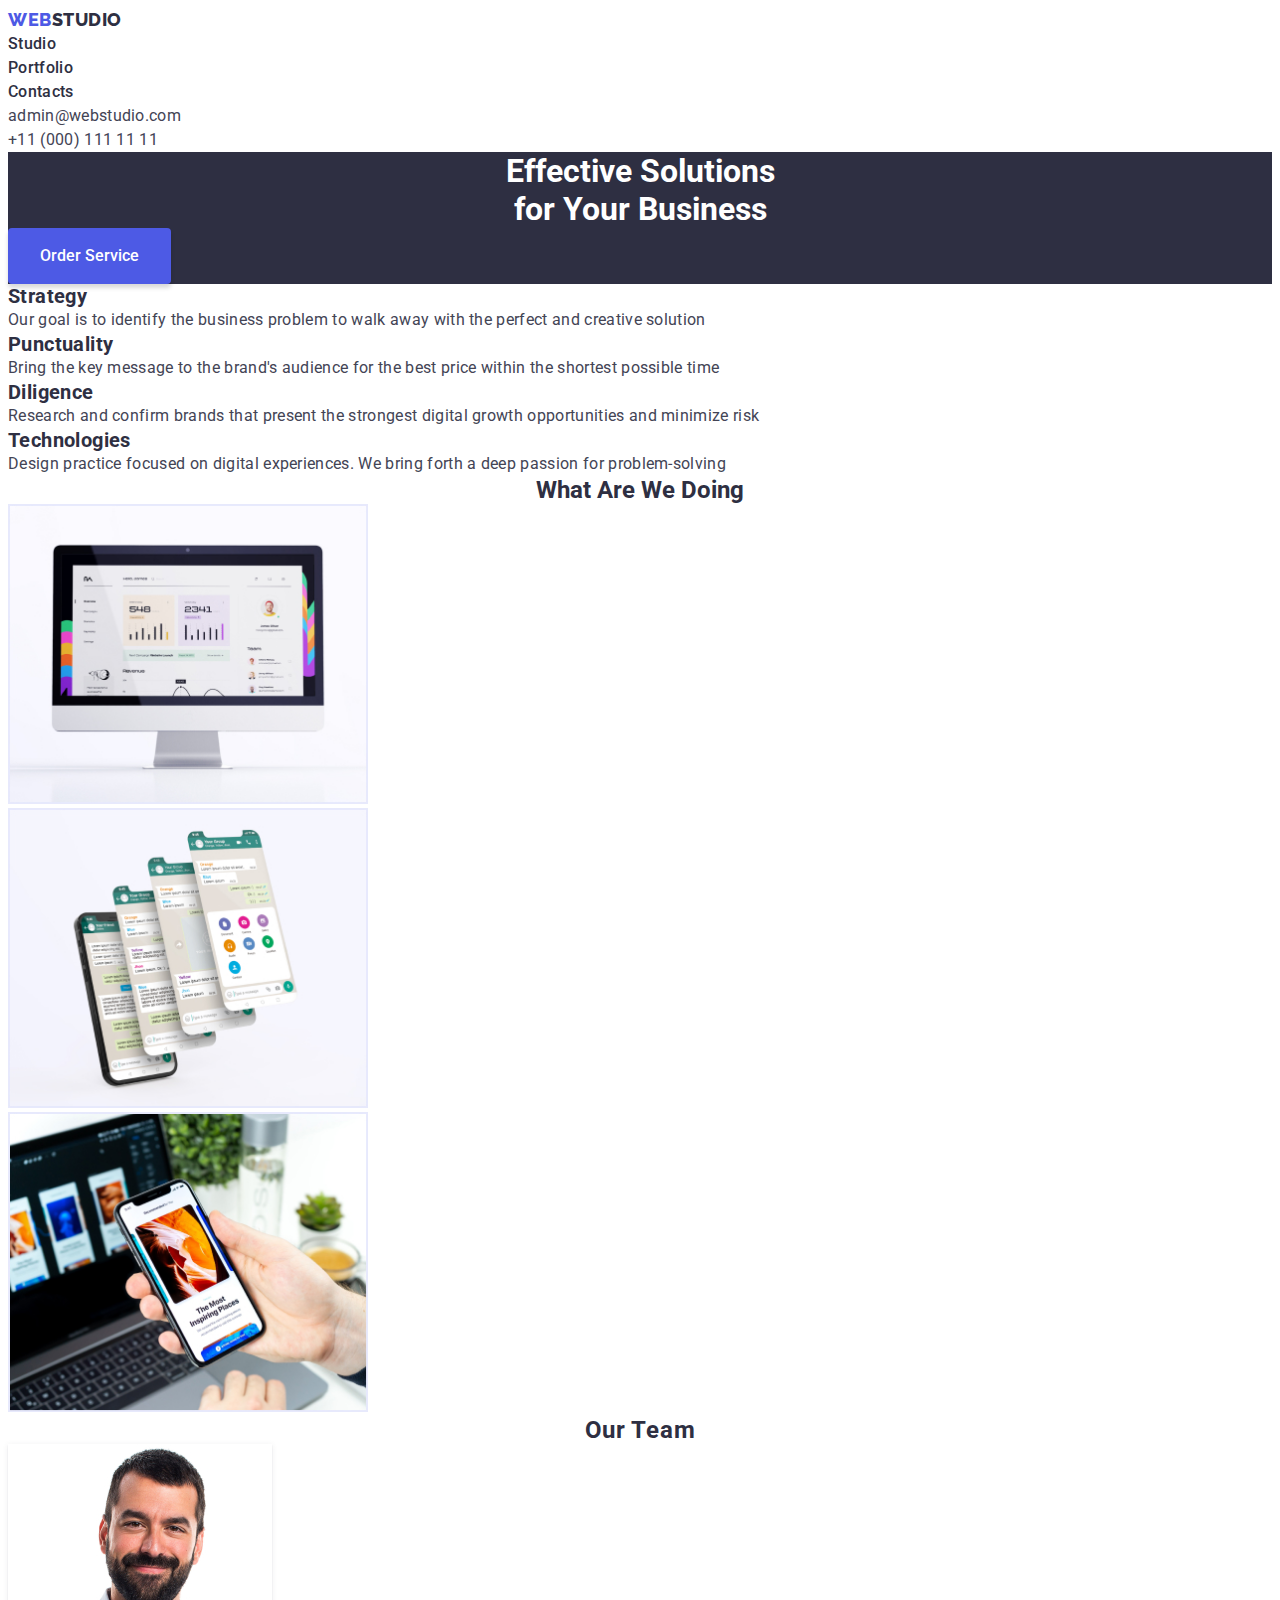
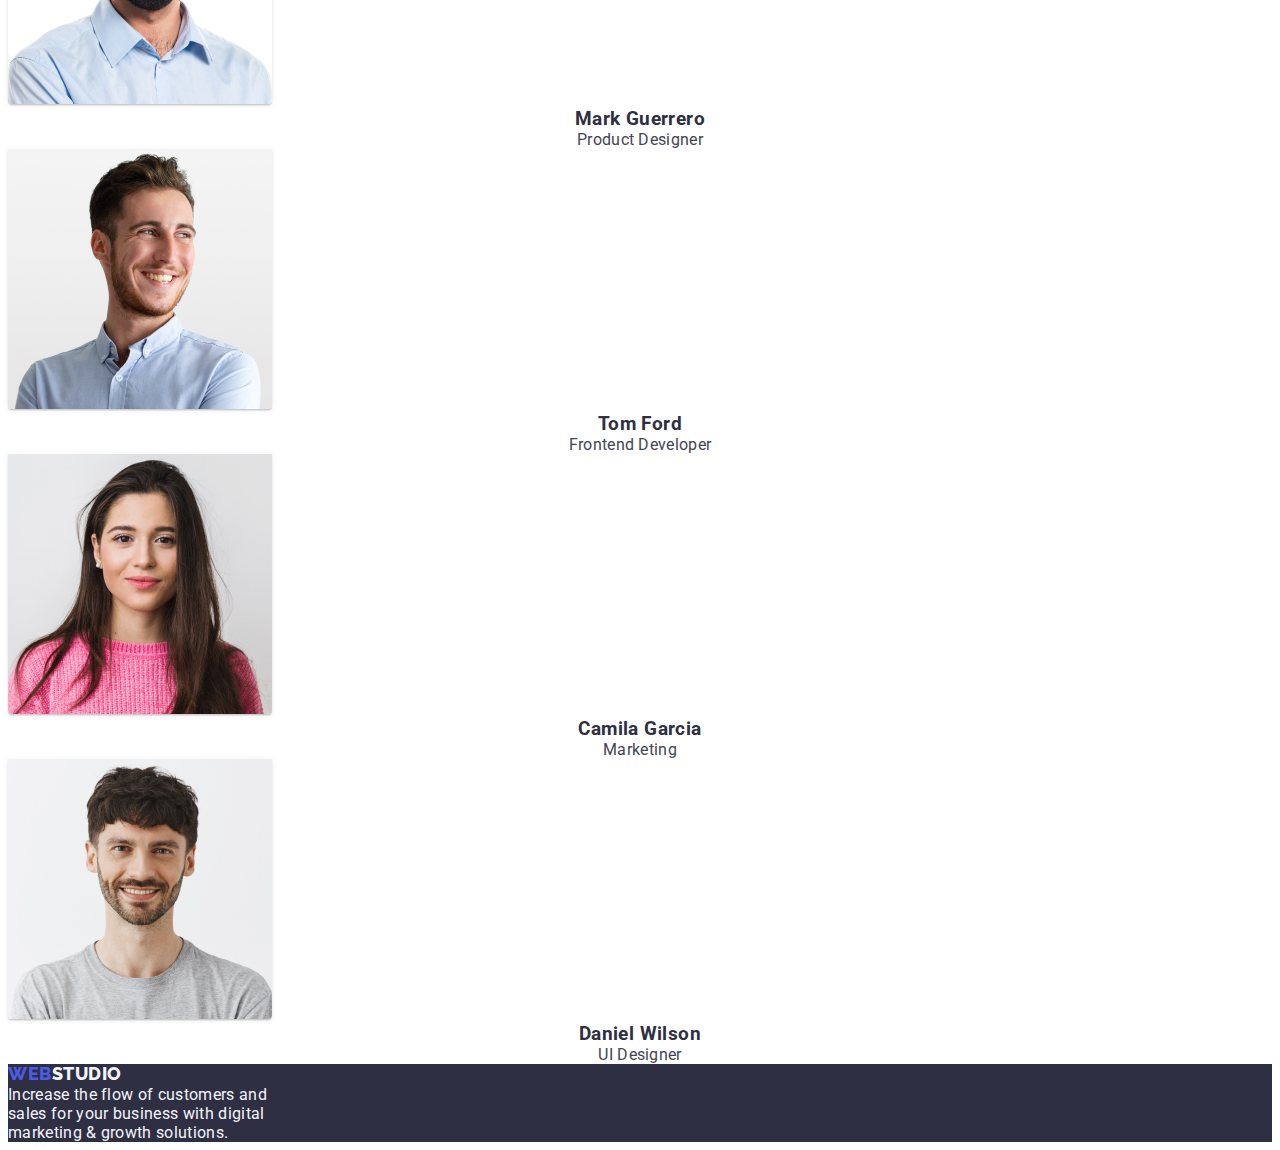
==== index.html @ 27628e29 "files copied" ====
<!DOCTYPE html>
<html lang="en">

<head>
    <title>Webstudio</title>
    <meta charset="utf-8">
    <meta name="description" content="An Awesome Website">

    <link rel="preconnect" href="https://fonts.googleapis.com">
    <link rel="preconnect" href="https://fonts.gstatic.com" crossorigin>
    <link href="https://fonts.googleapis.com/css2?family=Raleway:wght@800&family=Roboto:wght@400;500;700&display=swap"
        rel="stylesheet">
    <link rel="stylesheet" href="https://cdnjs.cloudflare.com/ajax/libs/modern-normalize/2.0.0/modern-normalize.min.css"
        integrity="sha512-4xo8blKMVCiXpTaLzQSLSw3KFOVPWhm/TRtuPVc4WG6kUgjH6J03IBuG7JZPkcWMxJ5huwaBpOpnwYElP/m6wg=="
        crossorigin="anonymous" referrerpolicy="no-referrer" />
    <link rel="stylesheet" href="./css/style.css" />
</head>

<body>
    <!-- Header Section -->
    <header class="header">
        <nav class="nav">
            <a class="nav-logo" href="https://sethsky-28.github.io/goit-markup-hw-02/" class="nav-logo">
                <span class="iris">WEB</span>STUDIO
            </a>
        
        <ul class="nav-list">
            <li class="nav-item"><a class="nav-link" href="/goit-markup-hw-02/index.html">Studio</a></li>
            <li class="nav-item"><a class="nav-link" href="/goit-markup-hw-02/portfolio.html">Portfolio</a>
            </li>
            <li class="nav-item"><a class="nav-link" href="/goit-markup-hw-02/index.html">Contacts</a></li>
        </ul>
        </nav>

        <address class="address">
            <ul class="address-list">
                <li class="address-item"><a class=address-link
                        href="mailto:admin@webstudio.com">admin@webstudio.com</a></li>
                <li class="address-item"><a class=address-link href="tel:+110001111111">+11 (000) 111 11 11</a></li>
            </ul>
        </address>
    </header>

    <!-- Main Section -->
    <main>
        <section class="section-hero">
            <h1 class="hero-title">Effective Solutions <br>
                for Your Business</h1>
            <button class="hero-button" type="button">Order Service</button>
        </section>

        <section class="section-features">
            <h2 hidden>Features</h2>
            <ul class="features-list">
                <li class="features-item">
                    <h3 class="features-item-title">Strategy</h3>
                    <p class="features-item-description">Our goal is to identify the business
                        problem to walk away with the perfect and creative solution</p>
                </li>

                <li class="features-item">
                    <h3 class="features-item-title">Punctuality</h3>
                    <p class="features-item-description">Bring the key message to the brand's audience for
                        the best price within the shortest possible time</p>
                </li>

                <li class="features-item">
                    <h3 class="features-item-title">Diligence</h3>
                    <p class="features-item-description">Research and confirm brands that present the strongest digital
                        growth opportunities and minimize risk</p>
                </li>

                <li class="features-item">
                    <h3 class="features-item-title">Technologies</h3>
                    <p class="features-item-description">Design practice focused on digital experiences. We bring forth
                        a deep passion for problem-solving</p>
                </li>
            </ul>
        </section>

        <section class="section-services">
            <h2 class="services-title">What are we doing</h2>
            <ul class="services-list">
                <li class="services-item">
                    <img class="services-item-image" src="./images/mainimage1.jpg" alt="monitor" width="360">
                </li>

                <li class="services-item">
                    <img class="services-item-image" src="./images/mainimage2.jpg" alt="mock up" width="360">
                </li>

                <li class="services-item">
                    <img class="services-item-image" src="./images/mainimage3.jpg" alt="man browsing in his cellphone"
                        width="360">
                </li>
            </ul>
        </section>

        <section class="section-team">
            <h2 class="team-title">Our Team</h2>

            <ul class="team-list">
                <li class="team-item">
                    <img class="team-item-image" src="./images/teamcard1.jpg" alt="product manager" width="264">
                    <h3 class="team-item-name">Mark Guerrero</h3>
                    <p class="team-item-position">Product Designer</p>
                </li>

                <li class="team-item">
                    <img class="team-item-image" src="./images/teamcard2.jpg" alt="front end developer" width="264">
                    <h3 class="team-item-name">Tom Ford</h3>
                    <p class="team-item-position">Frontend Developer</p>
                </li>

                <li class="team-item">
                    <img class="team-item-image" src="./images/teamcard3.jpg" alt="marketing" width="264">
                    <h3 class="team-item-name">Camila Garcia</h3>
                    <p class="team-item-position">Marketing</p>
                </li>

                <li class="team-item">
                    <img class="team-item-image" src="./images/teamcard4.jpg" alt="ui designer" width="264">
                    <h3 class="team-item-name">Daniel Wilson</h3>
                    <p class="team-item-position">UI Designer</p>
                </li>
            </ul>
        </section>
    </main>

    <!-- Footer Section -->
    <footer>
        <section class="footer">
            <a class="footer-logo" href="https://sethsky-28.github.io/goit-markup-hw-02/" class="footer-logo">
                <span class="iris">WEB</span>STUDIO</a>

            <p class="footer-description">Increase the flow of customers and <br> sales for your business with digital
                <br>
                marketing & growth solutions.</p>
        </section>
    </footer>
</body>

</html>
---- css/style.css ----
* {
    margin: o;
    padding:0;
    box-sizing: border-box;
}
body {
    font-family: 'Roboto', sans-serif;
}

ul{
    list-style-type: none;
}

img {
    display: block;
    max-width: 100%;
    height: auto;
}

h1,
h2,
h3,
h4,
h5,
h6,
p,
ul {
    margin: 0;
    padding: 0;
}

address {
    font-style: normal;
}

a {
    text-decoration: none;
}

button {
    font-family: inherit;
    outline: none;
    border: unset;
    cursor: pointer;
}

:root {
    --iris: #4d5ae5;
    --navyblue: #2e2f42;
    --black: black;
    --ocean: #404bbf;
    --white: #ffffff;
    --slate: #434455;
    --cornflower: #e7e9fc;
    --cloud: #f4f4fd;
    --green: #31d0aa;
    --lightslate: #8e8f99;
    --navybluemodal: #2e2f42;
    --grey: #2e2f42;
    --dairy: #fcfcfc;
}

.header {
    background-color: var(--white);
    border-bottom: var(--cornflower);
}

.iris {
    color: var(--iris);
}

.nav-logo {
    color: var(--navyblue);
    font-family: Raleway;
    font-size: 18px;
    font-style: normal;
    font-weight: 800;
    letter-spacing: 0.54px;
    text-transform: uppercase;
    line-height: 1.125em;
    display: inline-flex;
    height: 24px;
    align-items: center;
    flex-shrink: 0;
}

.nav-link {
    color: var(--navyblue);
    line-height: 1.5em;      
    font-size: 16px;
    font-style: normal;
    font-weight: 500;
    letter-spacing: 0.32px;
}
.nav-link:hover,
.address-link:hover {
    color: var(--ocean);
}

.address-link {
    color: var(--slate);
    line-height: 1.5em;
    font-size: 16px;
    font-style: normal;
    font-weight: 400;     
    letter-spacing: 0.32px;
}

.section-hero {
    background-color: var(--navyblue);
    height: 600;
    width: 1440;
}

.hero-title {
    text-align: center;
    color: var(--white);
    font size: 56px;
    line height: 1.07em;
}

.hero-button {
    font-weight: 500;
    color: var(--white);
    font-size: 16px;
    line-height: 1.5em;
    border-radius: 4px;
    background-color: var(--iris);
    box-shadow: 0px 4px 4px 0px rgba(0, 0, 0, 0.15);
    display: inline-flex;
    padding: 16px 32px;
    align-items: flex-start;
    gap: 10px;
}

.hero-button:hover {
    border-radius: 4px;
    background: var(--ocean);
    box-shadow: 0px 4px 4px 0px rgba(0, 0, 0, 0.15);
}

.features-item-title {
    font-size: 20px;
    font-style: normal;
    line height: 1.25em;
    letter-spacing: 0.4px;
    color: var(--navyblue);
}

.features-item-description {
    font-size: 16px;
    font-style: normal;
    line-height: 1.5em;
    color: var(--slate);
    letter-spacing: 0.32px;
}

.services-title {
    font size: 36px;
    text-align: center;
    line height: 2.25em;
    color: var(--navyblue);
    text-transform: capitalize;
}

.services-item-image {
    display: inline-flex;
    flex-direction: column;
    align-items: flex-start;
    width: 360px;
    height: 300px;
    border: 1px solid var(--cornflower);
    background: url(<path-to-image>), lightgray -72.845px -19px / 144.444% 112.667% no-repeat;

}

.team-title {
    font size: 36px;
    font-style: normal;
    text-align: center;
    text-transform: capitalize;
    line height: 2.25em;
    color: var(--navyblue);
    letter-spacing: 0.72px;
}

.team-item-name {
    font size: 20px;
    font-style: normal;
    text-align: center;
    line height: 1.5em;
    color: var(--navyblue);
    letter-spacing: 0.4px;
}

.team-item-position {
    font size: 16px;
    font-style: normal;
    text-align: center;
    line height: 1.5em;
    color: var(--slate);
    letter-spacing: 0.32px;
}

.team-item-image {
    display: inline-flex;
    padding-bottom: 0px;
    flex-direction: column;
    justify-content: center;
    align-items: center;
    gap: 32px;
    border-radius: 0px 0px 4px 4px;
    background: var(--white);
    box-shadow: 0px 2px 1px 0px rgba(46, 47, 66, 0.08), 0px 1px 1px 0px rgba(46, 47, 66, 0.16), 0px 1px 6px 0px rgba(46, 47, 66, 0.08);
}

.footer-description {
    font size: 16px;
    font-style: normal;
    width: 264px;
    line height: 1.5em;
    color: var(--cloud);
    letter-spacing: 0.32px;
}

.footer {
    background-color: var(--navyblue);
    height: 312;
    width: 1440;
}

.footer-logo {
    display: inline-flex;
    width: 71px;
    height: 21px;
    color: var(--cloud);
    font-family: Raleway;
    font-size: 18px;
    font-style: normal;
    font-weight: 800;
    line-height: 1.125em;
    letter-spacing: 0.54px;
    text-transform: uppercase;
}
    
.filter-button {    
    padding: 12px 24px;    
    border-radius: 4px;
    border: 1px solid var(--cornflower);
    background-color: var(--cloud);
    color: var(--iris);    
    font-family: 'roboto';
    font-size: 16px;
    font-style: normal;
    font-weight: 500;
    line-height: 1.5em;
    letter-spacing: 0.64px;
}

.filter-button:hover {
    background: var(--ocean);
    color: var(--white);
    border-color: var(--ocean);
    box-shadow: 
    0px 2px 2px 0px rgba(0, 0, 0, 0.12), 
    0px 2px 1px 0px rgba(0, 0, 0, 0.08), 
    0px 3px 1px 0px rgba(0, 0, 0, 0.10);
}

.project-item-name {
    color: var(--navyblue); 
    font-size: 20px;
    font-style: normal;
    line-height: 1.25em;
    letter-spacing: 0.4px;
}

.project-item-type {
    color: var(--slate);
    font-size: 16px;
    font-style: normal;
    line-height: 1em;
    letter-spacing: 0.32px;
}

.project-item-image {
    width: 360px;
    height: 300px;
    flex-shrink: 0;
    background: url(<path-to-image>), lightgray -25.026px 0px / 125% 100% no-repeat;

}
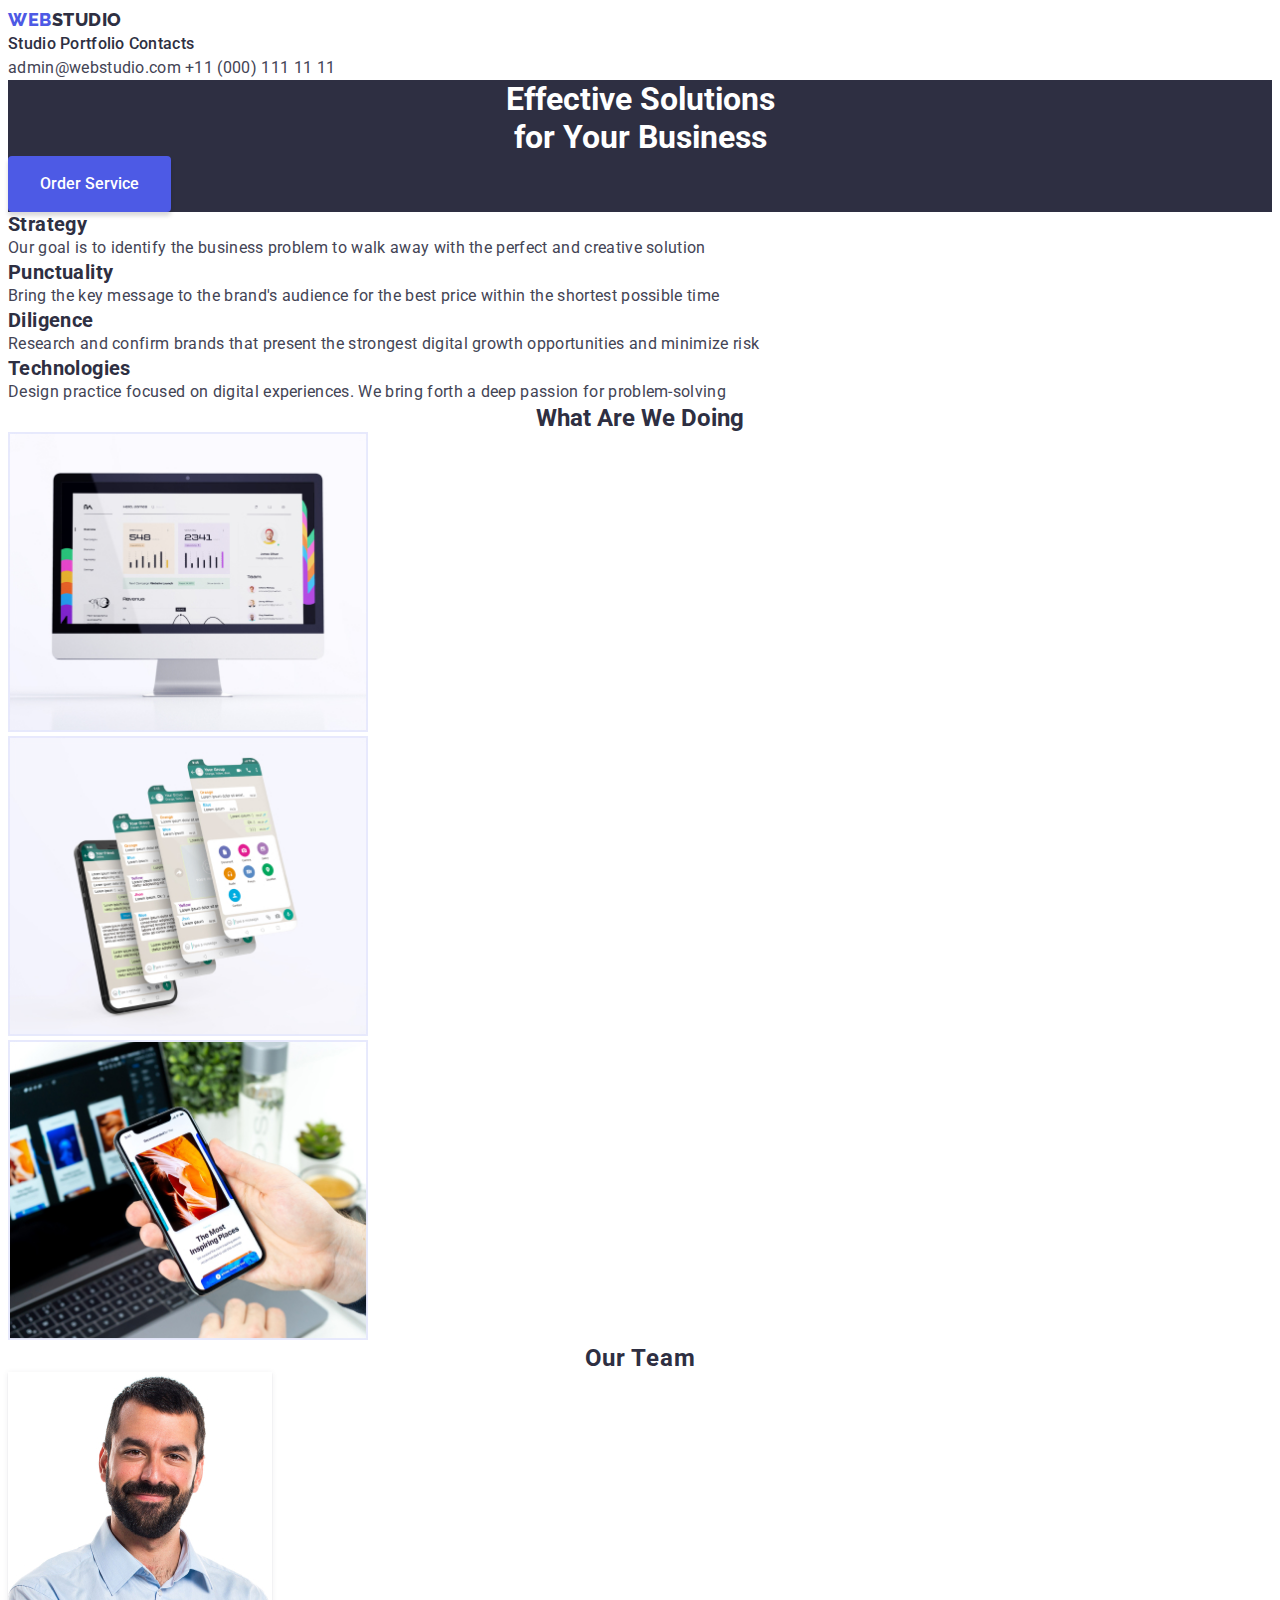
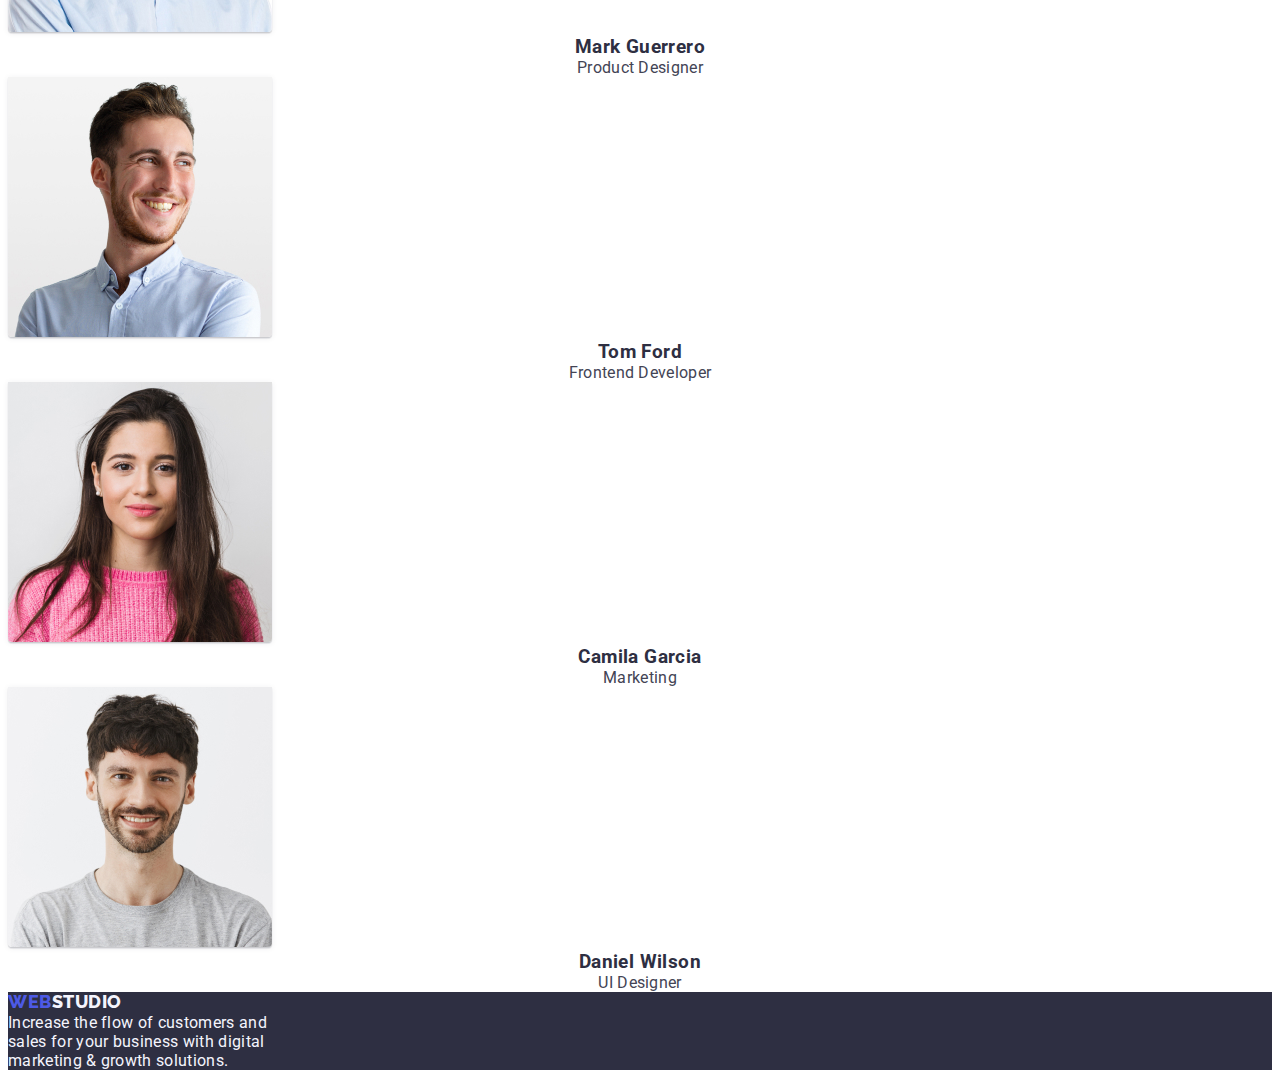
==== commit 58ee4da7: "nav css" ====
--- a/index.html
+++ b/index.html
@@ -13,129 +13,139 @@
     <link rel="stylesheet" href="https://cdnjs.cloudflare.com/ajax/libs/modern-normalize/2.0.0/modern-normalize.min.css"
         integrity="sha512-4xo8blKMVCiXpTaLzQSLSw3KFOVPWhm/TRtuPVc4WG6kUgjH6J03IBuG7JZPkcWMxJ5huwaBpOpnwYElP/m6wg=="
         crossorigin="anonymous" referrerpolicy="no-referrer" />
-    <link rel="stylesheet" href="./css/style.css" />
+    <link rel="stylesheet" href="./css/styles.css" />
 </head>
 
 <body>
     <!-- Header Section -->
     <header class="header">
-        <nav class="nav">
-            <a class="nav-logo" href="https://sethsky-28.github.io/goit-markup-hw-02/" class="nav-logo">
-                <span class="iris">WEB</span>STUDIO
-            </a>
+        <div class="container-header>">
+            <nav class="nav">
+                <a class="nav-logo" href="https://sethsky-28.github.io/goit-markup-hw-02/" class="nav-logo">
+                    <span class="iris">WEB</span>STUDIO
+                </a>
         
-        <ul class="nav-list">
-            <li class="nav-item"><a class="nav-link" href="/goit-markup-hw-02/index.html">Studio</a></li>
-            <li class="nav-item"><a class="nav-link" href="/goit-markup-hw-02/portfolio.html">Portfolio</a>
-            </li>
-            <li class="nav-item"><a class="nav-link" href="/goit-markup-hw-02/index.html">Contacts</a></li>
-        </ul>
-        </nav>
+            <ul class="nav-list">
+                <li class="nav-item"><a class="nav-link" href="/goit-markup-hw-02/index.html">Studio</a></li>
+                <li class="nav-item"><a class="nav-link" href="/goit-markup-hw-02/portfolio.html">Portfolio</a>
+                </li>
+                <li class="nav-item"><a class="nav-link" href="/goit-markup-hw-02/index.html">Contacts</a></li>
+            </ul>
+            </nav>
 
-        <address class="address">
-            <ul class="address-list">
-                <li class="address-item"><a class=address-link
-                        href="mailto:admin@webstudio.com">admin@webstudio.com</a></li>
-                <li class="address-item"><a class=address-link href="tel:+110001111111">+11 (000) 111 11 11</a></li>
-            </ul>
-        </address>
+            <address class="address">
+                <ul class="address-list">
+                    <li class="address-item"><a class=address-link
+                            href="mailto:admin@webstudio.com">admin@webstudio.com</a></li>
+                    <li class="address-item"><a class=address-link href="tel:+110001111111">+11 (000) 111 11 11</a></li>
+                </ul>
+            </address>
+        </div>
     </header>
 
     <!-- Main Section -->
     <main>
         <section class="section-hero">
-            <h1 class="hero-title">Effective Solutions <br>
+            <div class="container-hero">
+                <h1 class="hero-title">Effective Solutions <br>
                 for Your Business</h1>
-            <button class="hero-button" type="button">Order Service</button>
+                <button class="hero-button" type="button">Order Service</button>
+            </div>
         </section>
 
         <section class="section-features">
-            <h2 hidden>Features</h2>
-            <ul class="features-list">
-                <li class="features-item">
-                    <h3 class="features-item-title">Strategy</h3>
-                    <p class="features-item-description">Our goal is to identify the business
+            <div class="container-features">
+                <h2 hidden>Features</h2>
+                <ul class="features-list">
+                    <li class="features-item">
+                        <h3 class="features-item-title">Strategy</h3>
+                        <p class="features-item-description">Our goal is to identify the business
                         problem to walk away with the perfect and creative solution</p>
-                </li>
+                    </li>
 
-                <li class="features-item">
-                    <h3 class="features-item-title">Punctuality</h3>
-                    <p class="features-item-description">Bring the key message to the brand's audience for
+                    <li class="features-item">
+                        <h3 class="features-item-title">Punctuality</h3>
+                        <p class="features-item-description">Bring the key message to the brand's audience for
                         the best price within the shortest possible time</p>
-                </li>
+                    </li>
 
-                <li class="features-item">
-                    <h3 class="features-item-title">Diligence</h3>
-                    <p class="features-item-description">Research and confirm brands that present the strongest digital
+                    <li class="features-item">
+                        <h3 class="features-item-title">Diligence</h3>
+                        <p class="features-item-description">Research and confirm brands that present the strongest digital
                         growth opportunities and minimize risk</p>
-                </li>
+                    </li>
 
-                <li class="features-item">
-                    <h3 class="features-item-title">Technologies</h3>
-                    <p class="features-item-description">Design practice focused on digital experiences. We bring forth
+                    <li class="features-item">
+                        <h3 class="features-item-title">Technologies</h3>
+                        <p class="features-item-description">Design practice focused on digital experiences. We bring forth
                         a deep passion for problem-solving</p>
-                </li>
-            </ul>
+                    </li>
+                </ul>
+            </div>
         </section>
 
         <section class="section-services">
-            <h2 class="services-title">What are we doing</h2>
-            <ul class="services-list">
-                <li class="services-item">
+            <div class="container-services">
+                <h2 class="services-title">What are we doing</h2>
+                <ul class="services-list">
+                    <li class="services-item">
                     <img class="services-item-image" src="./images/mainimage1.jpg" alt="monitor" width="360">
-                </li>
+                    </li>
 
-                <li class="services-item">
+                    <li class="services-item">
                     <img class="services-item-image" src="./images/mainimage2.jpg" alt="mock up" width="360">
-                </li>
+                    </li>
 
-                <li class="services-item">
-                    <img class="services-item-image" src="./images/mainimage3.jpg" alt="man browsing in his cellphone"
+                    <li class="services-item">
+                        <img class="services-item-image" src="./images/mainimage3.jpg" alt="man browsing in his cellphone"
                         width="360">
-                </li>
-            </ul>
+                    </li>
+                </ul>
+            </div>
         </section>
 
         <section class="section-team">
-            <h2 class="team-title">Our Team</h2>
+            <div class="container-team">
+                <h2 class="team-title">Our Team</h2>
+                <ul class="team-list">
+                    <li class="team-item">
+                        <img class="team-item-image" src="./images/teamcard1.jpg" alt="product manager" width="264">
+                        <h3 class="team-item-name">Mark Guerrero</h3>
+                        <p class="team-item-position">Product Designer</p>
+                    </li>
 
-            <ul class="team-list">
-                <li class="team-item">
-                    <img class="team-item-image" src="./images/teamcard1.jpg" alt="product manager" width="264">
-                    <h3 class="team-item-name">Mark Guerrero</h3>
-                    <p class="team-item-position">Product Designer</p>
-                </li>
+                    <li class="team-item">
+                        <img class="team-item-image" src="./images/teamcard2.jpg" alt="front end developer" width="264">
+                        <h3 class="team-item-name">Tom Ford</h3>
+                        <p class="team-item-position">Frontend Developer</p>
+                    </li>
 
-                <li class="team-item">
-                    <img class="team-item-image" src="./images/teamcard2.jpg" alt="front end developer" width="264">
-                    <h3 class="team-item-name">Tom Ford</h3>
-                    <p class="team-item-position">Frontend Developer</p>
-                </li>
+                    <li class="team-item">
+                        <img class="team-item-image" src="./images/teamcard3.jpg" alt="marketing" width="264">
+                        <h3 class="team-item-name">Camila Garcia</h3>
+                        <p class="team-item-position">Marketing</p>
+                    </li>
 
-                <li class="team-item">
-                    <img class="team-item-image" src="./images/teamcard3.jpg" alt="marketing" width="264">
-                    <h3 class="team-item-name">Camila Garcia</h3>
-                    <p class="team-item-position">Marketing</p>
-                </li>
-
-                <li class="team-item">
-                    <img class="team-item-image" src="./images/teamcard4.jpg" alt="ui designer" width="264">
-                    <h3 class="team-item-name">Daniel Wilson</h3>
-                    <p class="team-item-position">UI Designer</p>
-                </li>
-            </ul>
+                    <li class="team-item">
+                        <img class="team-item-image" src="./images/teamcard4.jpg" alt="ui designer" width="264">
+                        <h3 class="team-item-name">Daniel Wilson</h3>
+                        <p class="team-item-position">UI Designer</p>
+                    </li>
+                </ul>
+            </div>
         </section>
     </main>
 
     <!-- Footer Section -->
     <footer>
         <section class="footer">
-            <a class="footer-logo" href="https://sethsky-28.github.io/goit-markup-hw-02/" class="footer-logo">
+            <div class="container-footer">
+                <a class="footer-logo" href="https://sethsky-28.github.io/goit-markup-hw-02/" class="footer-logo">
                 <span class="iris">WEB</span>STUDIO</a>
 
-            <p class="footer-description">Increase the flow of customers and <br> sales for your business with digital
-                <br>
-                marketing & growth solutions.</p>
+                <p class="footer-description">Increase the flow of customers and <br> sales for your business with digital
+                <br>marketing & growth solutions.</p>
+            </div>
         </section>
     </footer>
 </body>
--- a/css/styles.css
+++ b/css/styles.css
@@ -0,0 +1,327 @@
+* {
+    margin: o;
+    padding:0;
+    box-sizing: border-box;
+}
+body {
+    font-family: 'Roboto', sans-serif;
+}
+
+ul{
+    list-style-type: none;
+}
+
+img {
+    display: block;
+    max-width: 100%;
+    height: auto;
+}
+
+h1,
+h2,
+h3,
+h4,
+h5,
+h6,
+p,
+ul {
+    margin: 0;
+    padding: 0;
+}
+
+address {
+    font-style: normal;
+}
+
+a {
+    text-decoration: none;
+}
+
+button {
+    font-family: inherit;
+    outline: none;
+    border: unset;
+    cursor: pointer;
+}
+
+:root {
+    --iris: #4d5ae5;
+    --navyblue: #2e2f42;
+    --black: black;
+    --ocean: #404bbf;
+    --white: #ffffff;
+    --slate: #434455;
+    --cornflower: #e7e9fc;
+    --cloud: #f4f4fd;
+    --green: #31d0aa;
+    --lightslate: #8e8f99;
+    --navybluemodal: #2e2f42;
+    --grey: #2e2f42;
+    --dairy: #fcfcfc;
+}
+
+.header {
+    background-color: var(--white);
+    border-bottom: var(--cornflower);
+}
+
+.iris {
+    color: var(--iris);
+}
+
+.nav-logo {
+    color: var(--navyblue);
+    font-family: Raleway;
+    font-size: 18px;
+    font-style: normal;
+    font-weight: 800;
+    letter-spacing: 0.54px;
+    text-transform: uppercase;
+    line-height: 1.125em;
+    display: inline-flex;
+    height: 24px;
+    align-items: center;
+    flex-shrink: 0;
+}
+
+.nav-link {
+    color: var(--navyblue);
+    line-height: 1.5em;      
+    font-size: 16px;
+    font-style: normal;
+    font-weight: 500;
+    letter-spacing: 0.32px;
+}
+.nav-link:hover,
+.address-link:hover {
+    color: var(--ocean);
+}
+
+.address-link {
+    color: var(--slate);
+    line-height: 1.5em;
+    font-size: 16px;
+    font-style: normal;
+    font-weight: 400;     
+    letter-spacing: 0.32px;
+}
+
+.section-hero {
+    background-color: var(--navyblue);
+    height: 600;
+    width: 1440;
+}
+
+.hero-title {
+    text-align: center;
+    color: var(--white);
+    font size: 56px;
+    line height: 1.07em;
+}
+
+.hero-button {
+    font-weight: 500;
+    color: var(--white);
+    font-size: 16px;
+    line-height: 1.5em;
+    border-radius: 4px;
+    background-color: var(--iris);
+    box-shadow: 0px 4px 4px 0px rgba(0, 0, 0, 0.15);
+    display: inline-flex;
+    padding: 16px 32px;
+    align-items: flex-start;
+    gap: 10px;
+}
+
+.hero-button:hover {
+    border-radius: 4px;
+    background: var(--ocean);
+    box-shadow: 0px 4px 4px 0px rgba(0, 0, 0, 0.15);
+}
+
+.features-item-title {
+    font-size: 20px;
+    font-style: normal;
+    line height: 1.25em;
+    letter-spacing: 0.4px;
+    color: var(--navyblue);
+}
+
+.features-item-description {
+    font-size: 16px;
+    font-style: normal;
+    line-height: 1.5em;
+    color: var(--slate);
+    letter-spacing: 0.32px;
+}
+
+.services-title {
+    font size: 36px;
+    text-align: center;
+    line height: 2.25em;
+    color: var(--navyblue);
+    text-transform: capitalize;
+}
+
+.services-item-image {
+    display: inline-flex;
+    flex-direction: column;
+    align-items: flex-start;
+    width: 360px;
+    height: 300px;
+    border: 1px solid var(--cornflower);
+    background: url(<path-to-image>), lightgray -72.845px -19px / 144.444% 112.667% no-repeat;
+
+}
+
+.team-title {
+    font size: 36px;
+    font-style: normal;
+    text-align: center;
+    text-transform: capitalize;
+    line height: 2.25em;
+    color: var(--navyblue);
+    letter-spacing: 0.72px;
+}
+
+.team-item-name {
+    font size: 20px;
+    font-style: normal;
+    text-align: center;
+    line height: 1.5em;
+    color: var(--navyblue);
+    letter-spacing: 0.4px;
+}
+
+.team-item-position {
+    font size: 16px;
+    font-style: normal;
+    text-align: center;
+    line height: 1.5em;
+    color: var(--slate);
+    letter-spacing: 0.32px;
+}
+
+.team-item-image {
+    display: inline-flex;
+    padding-bottom: 0px;
+    flex-direction: column;
+    justify-content: center;
+    align-items: center;
+    gap: 32px;
+    border-radius: 0px 0px 4px 4px;
+    background: var(--white);
+    box-shadow: 0px 2px 1px 0px rgba(46, 47, 66, 0.08), 0px 1px 1px 0px rgba(46, 47, 66, 0.16), 0px 1px 6px 0px rgba(46, 47, 66, 0.08);
+}
+
+.footer-description {
+    font size: 16px;
+    font-style: normal;
+    width: 264px;
+    line height: 1.5em;
+    color: var(--cloud);
+    letter-spacing: 0.32px;
+}
+
+.footer {
+    background-color: var(--navyblue);
+    height: 312;
+    width: 1440;
+}
+
+.footer-logo {
+    display: inline-flex;
+    width: 71px;
+    height: 21px;
+    color: var(--cloud);
+    font-family: Raleway;
+    font-size: 18px;
+    font-style: normal;
+    font-weight: 800;
+    line-height: 1.125em;
+    letter-spacing: 0.54px;
+    text-transform: uppercase;
+}
+    
+.filter-button {    
+    padding: 12px 24px;    
+    border-radius: 4px;
+    border: 1px solid var(--cornflower);
+    background-color: var(--cloud);
+    color: var(--iris);    
+    font-family: 'roboto';
+    font-size: 16px;
+    font-style: normal;
+    font-weight: 500;
+    line-height: 1.5em;
+    letter-spacing: 0.64px;
+}
+
+.filter-button:hover {
+    background: var(--ocean);
+    color: var(--white);
+    border-color: var(--ocean);
+    box-shadow: 
+    0px 2px 2px 0px rgba(0, 0, 0, 0.12), 
+    0px 2px 1px 0px rgba(0, 0, 0, 0.08), 
+    0px 3px 1px 0px rgba(0, 0, 0, 0.10);
+}
+
+.project-item-name {
+    color: var(--navyblue); 
+    font-size: 20px;
+    font-style: normal;
+    line-height: 1.25em;
+    letter-spacing: 0.4px;
+}
+
+.project-item-type {
+    color: var(--slate);
+    font-size: 16px;
+    font-style: normal;
+    line-height: 1em;
+    letter-spacing: 0.32px;
+}
+
+.project-item-image {
+    width: 360px;
+    height: 300px;
+    flex-shrink: 0;
+    background: url(<path-to-image>), lightgray -25.026px 0px / 125% 100% no-repeat;
+
+}
+
+.container {
+    width: 1158px;     
+}
+.container-header {
+    border-bottom: 1px solid var(--cornflower);
+    background: var(--white);
+    width: 1440px;
+    height: 72px;
+    flex-shrink: 0;    
+}
+
+.nav-item {
+    display: inline-block;
+}   
+.address-item {
+    display: inline-block;
+}
+
+        
+
+
+
+
+
+
+
+
+
+
+
+    
+    
+
+
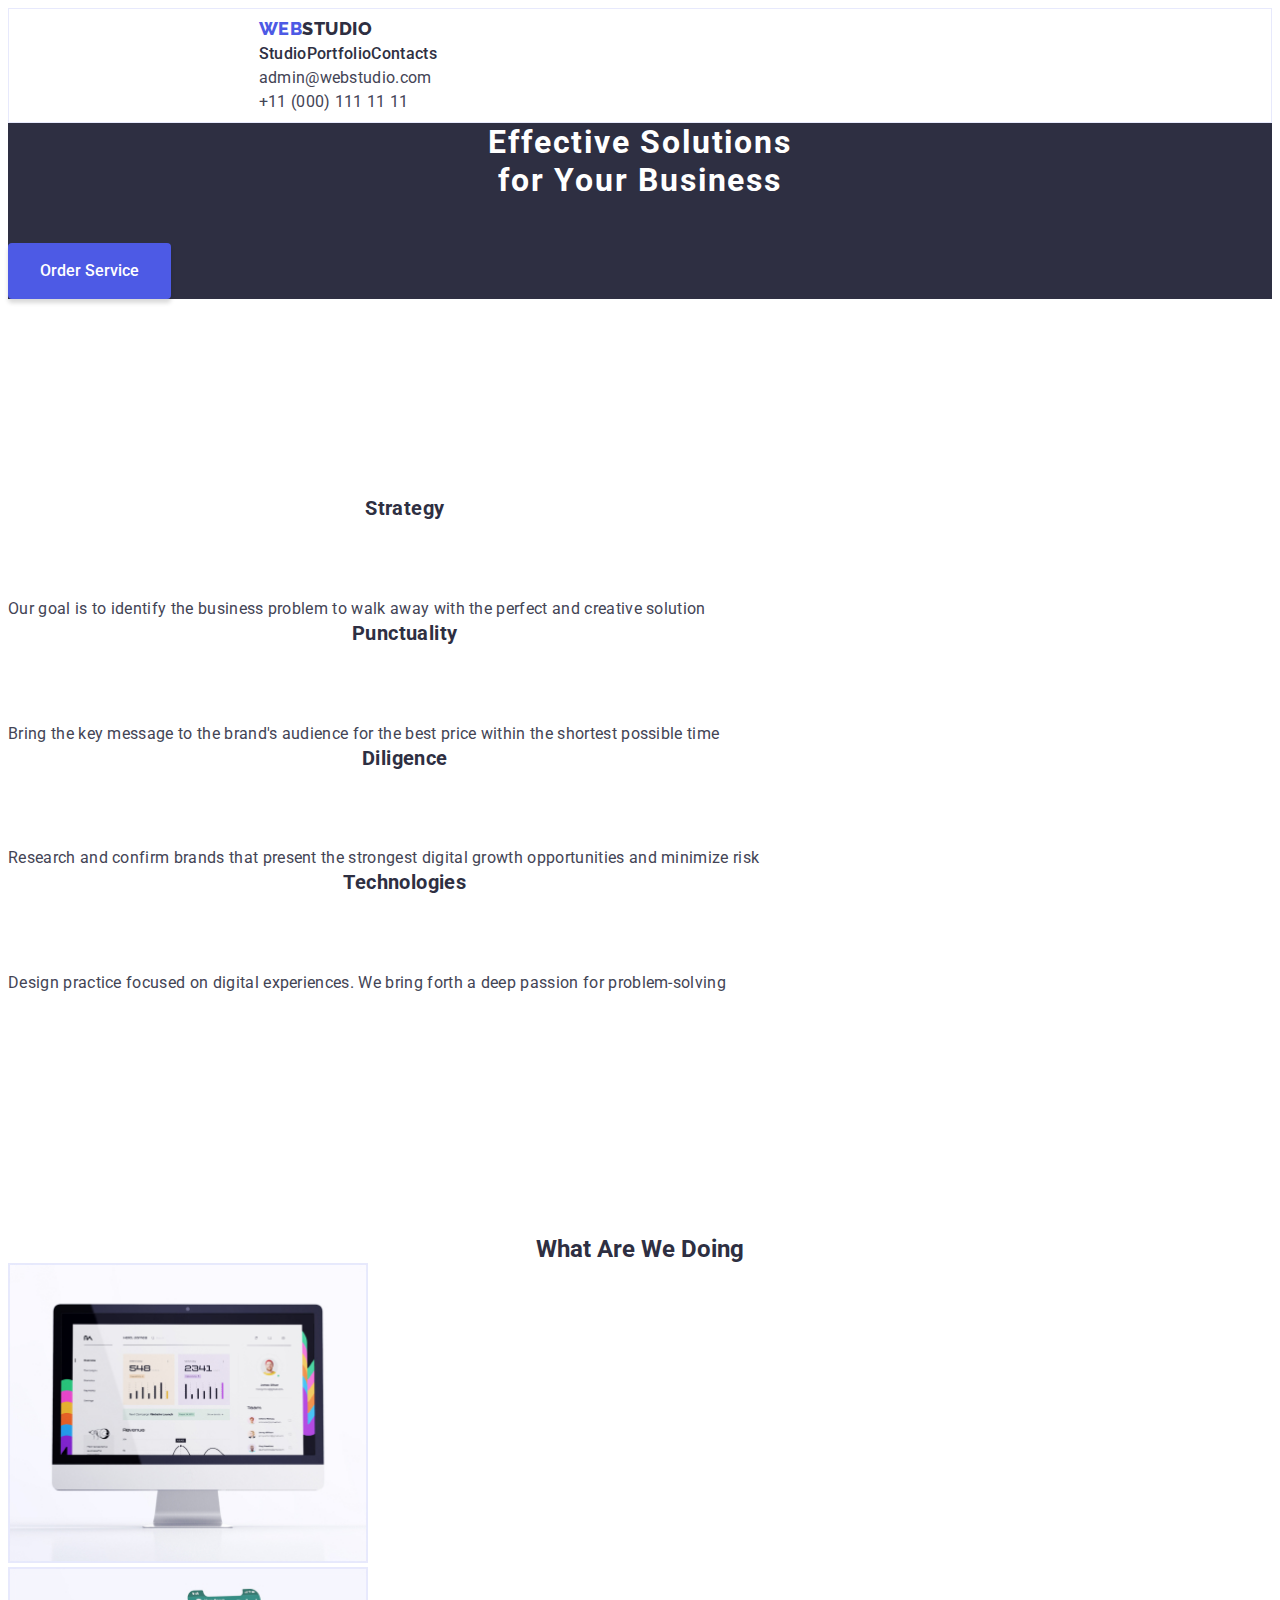
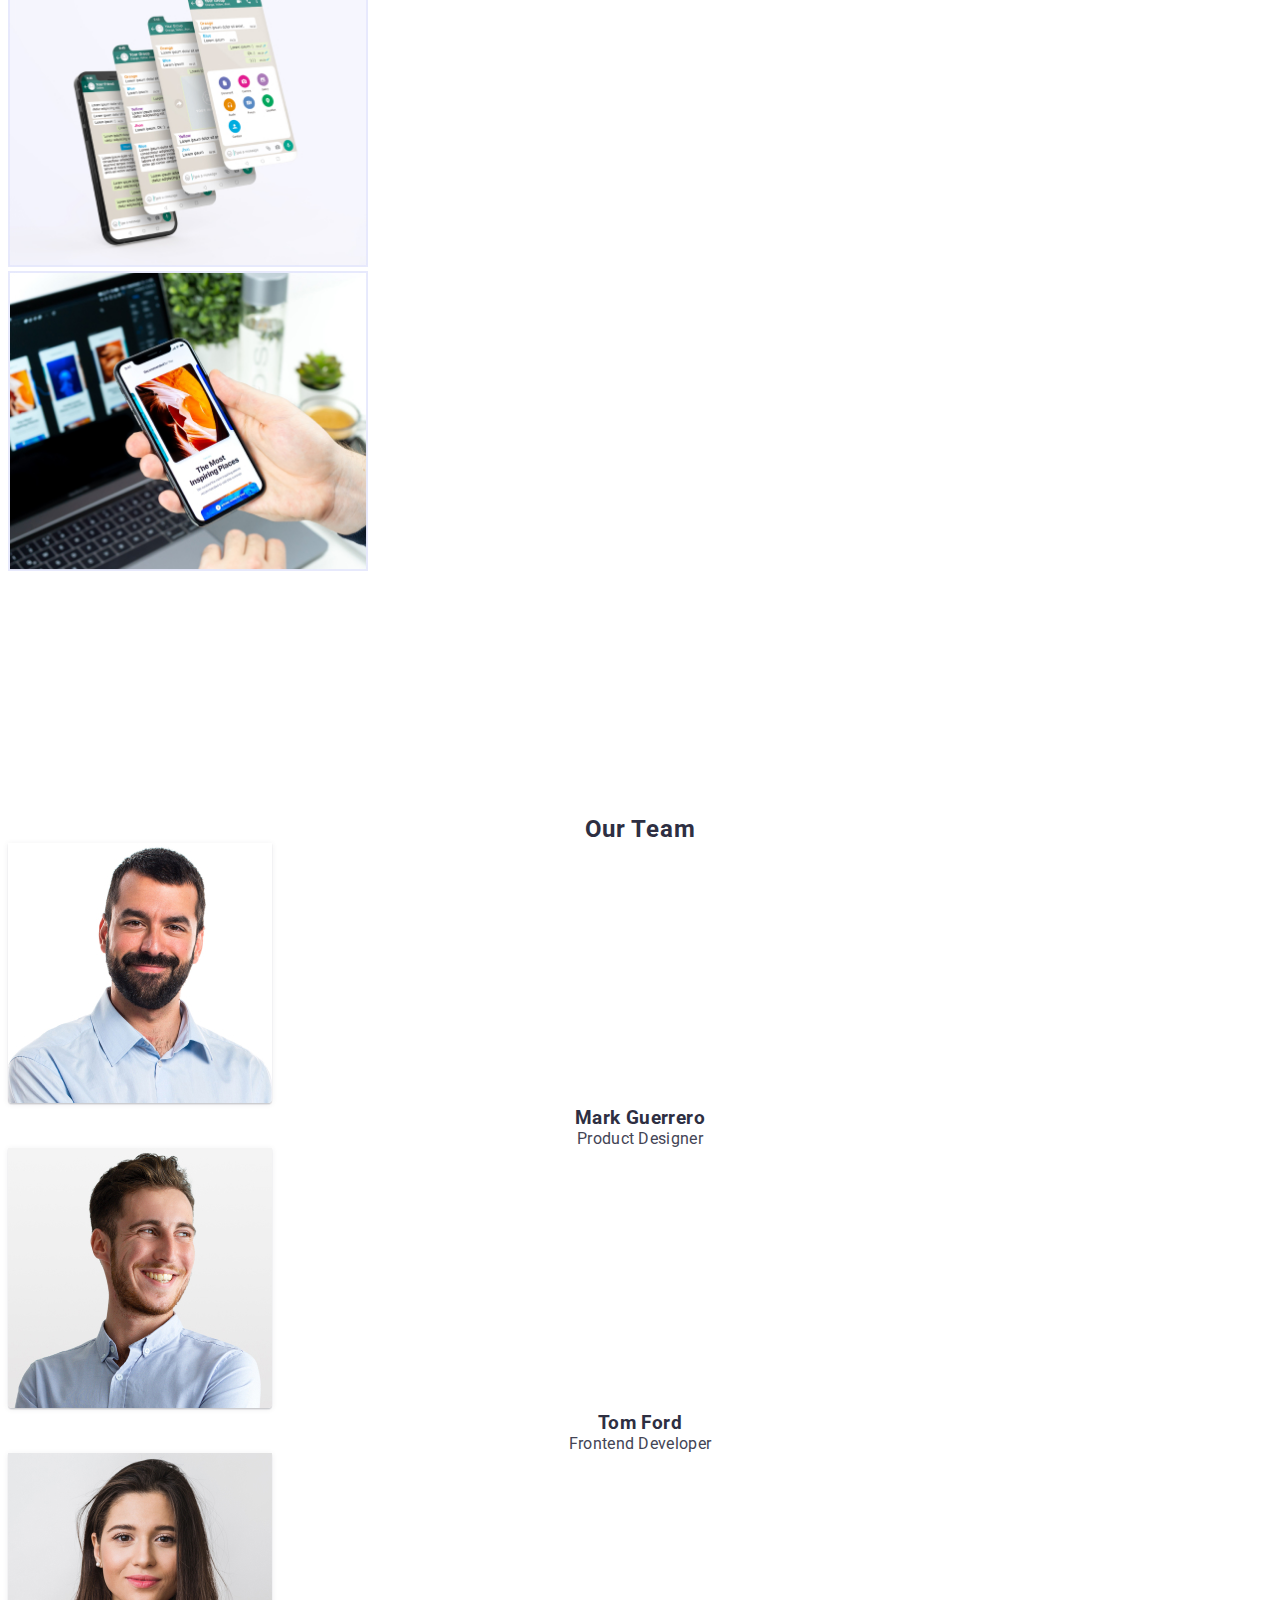
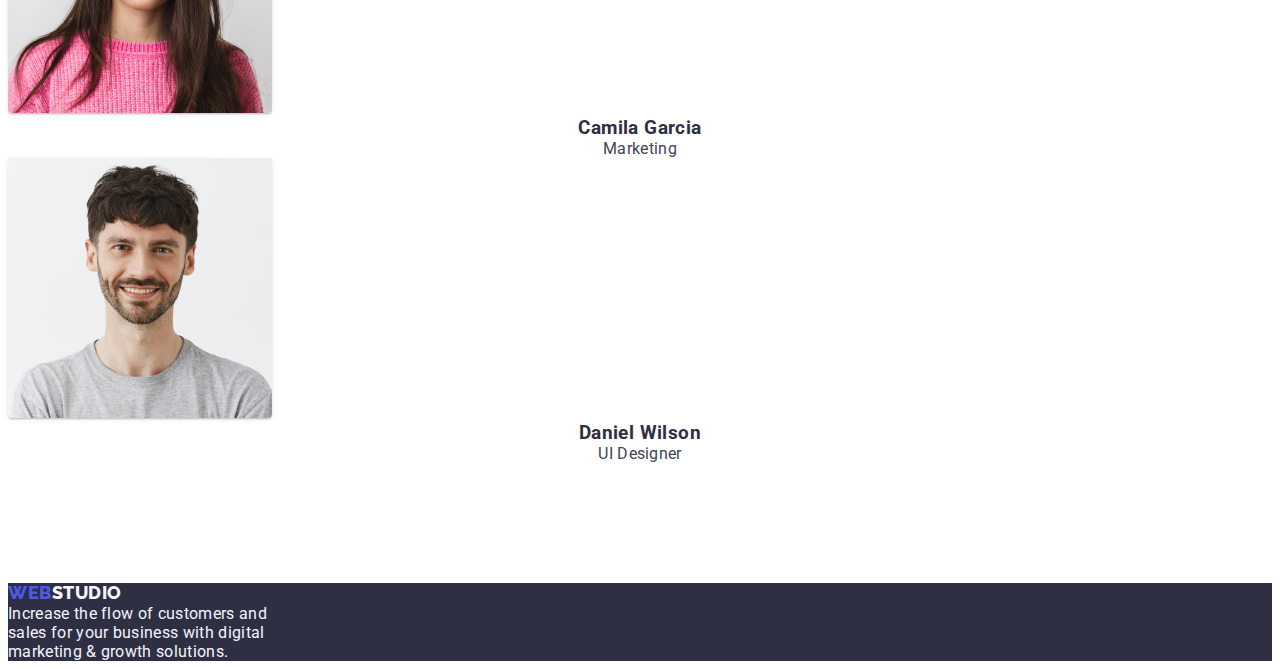
==== commit b7e41113: "prac" ====
--- a/index.html
+++ b/index.html
@@ -19,25 +19,25 @@
 <body>
     <!-- Header Section -->
     <header class="header">
-        <div class="container-header>">
+        <div class="container-header">
             <nav class="nav">
                 <a class="nav-logo" href="https://sethsky-28.github.io/goit-markup-hw-02/" class="nav-logo">
                     <span class="iris">WEB</span>STUDIO
                 </a>
         
-            <ul class="nav-list">
-                <li class="nav-item"><a class="nav-link" href="/goit-markup-hw-02/index.html">Studio</a></li>
-                <li class="nav-item"><a class="nav-link" href="/goit-markup-hw-02/portfolio.html">Portfolio</a>
-                </li>
-                <li class="nav-item"><a class="nav-link" href="/goit-markup-hw-02/index.html">Contacts</a></li>
-            </ul>
+                <ul class="nav-list">                
+                    <li class="nav-item"><a class="nav-link" href="/goit-markup-hw-02/index.html">Studio</a></li>
+                    <li class="nav-item"><a class="nav-link" href="/goit-markup-hw-02/portfolio.html">Portfolio</a>
+                    </li>
+                    <li class="nav-item"><a class="nav-link" href="/goit-markup-hw-02/index.html">Contacts</a></li>               
+                </ul>
             </nav>
 
             <address class="address">
                 <ul class="address-list">
-                    <li class="address-item"><a class=address-link
+                    <li class="address-item-email"><a class=address-link
                             href="mailto:admin@webstudio.com">admin@webstudio.com</a></li>
-                    <li class="address-item"><a class=address-link href="tel:+110001111111">+11 (000) 111 11 11</a></li>
+                    <li class="address-item-tel"><a class=address-link href="tel:+110001111111">+11 (000) 111 11 11</a></li>
                 </ul>
             </address>
         </div>
--- a/css/styles.css
+++ b/css/styles.css
@@ -3,8 +3,11 @@
     padding:0;
     box-sizing: border-box;
 }
+
 body {
+    
     font-family: 'Roboto', sans-serif;
+       
 }
 
 ul{
@@ -60,11 +63,6 @@
     --dairy: #fcfcfc;
 }
 
-.header {
-    background-color: var(--white);
-    border-bottom: var(--cornflower);
-}
-
 .iris {
     color: var(--iris);
 }
@@ -78,10 +76,7 @@
     letter-spacing: 0.54px;
     text-transform: uppercase;
     line-height: 1.125em;
-    display: inline-flex;
-    height: 24px;
-    align-items: center;
-    flex-shrink: 0;
+    white-space: nowrap;   
 }
 
 .nav-link {
@@ -92,6 +87,7 @@
     font-weight: 500;
     letter-spacing: 0.32px;
 }
+
 .nav-link:hover,
 .address-link:hover {
     color: var(--ocean);
@@ -104,12 +100,18 @@
     font-style: normal;
     font-weight: 400;     
     letter-spacing: 0.32px;
-}
+   }
 
 .section-hero {
     background-color: var(--navyblue);
     height: 600;
-    width: 1440;
+    width: 1440 100%;
+    flex-shrink: 0;
+    align-items:center;
+    display: block;
+    flex-direction: column;
+    margin-bottom: 4.8rem;
+   
 }
 
 .hero-title {
@@ -117,7 +119,18 @@
     color: var(--white);
     font size: 56px;
     line height: 1.07em;
-}
+    flex-shrink: 0;
+    font-weight: 700;
+    letter-spacing: 0.112rem;
+    margin-bottom: 4.8rem;
+    padding 188px 472px 292px 472px;
+    justify-content: center;
+    margin: 0;
+    height: 120px;
+    
+   
+
+}      
 
 .hero-button {
     font-weight: 500;
@@ -131,6 +144,7 @@
     padding: 16px 32px;
     align-items: flex-start;
     gap: 10px;
+   
 }
 
 .hero-button:hover {
@@ -291,23 +305,97 @@
 
 }
 
-.container {
-    width: 1158px;     
-}
-.container-header {
-    border-bottom: 1px solid var(--cornflower);
-    background: var(--white);
+/* .container-header {
+    display: flex;
+    flex-direction: column;
+    align-items: center;
     width: 1440px;
-    height: 72px;
-    flex-shrink: 0;    
-}
-
-.nav-item {
-    display: inline-block;
+    height: 2592px;
+    background-color: #ffffff;
+} */
+
+.header {
+    align-items: center;
+    background-color: #ffffff;
+    border: solid 0.1rem #e7e9fc;
+    box-sizing: border-box;
+    display: flex;
+    flex-shrink: 0;
+    height: 7.2rem;
+    padding: 2.4rem 15.6rem;
+    width: 100%;
+}
+
+.nav-logo {
+    align-items:center;
+        display:flex;
+        flex-shrink:0;
+        height:calc(100% - 0.3rem);
+        margin:0.15rem 7.7rem 0.15rem 0rem;
+}
+
+
+.nav-list {
+    align-items: center;
+    display: flex;
+    flex-shrink: 0;
+    height: 100%;
+    margin-right: 33.2rem;
 }   
-.address-item {
-    display: inline-block;
-}
+
+/* .address-list {
+    display: inline-flex;
+    padding: 0 px 24px 0px 16px;
+    margin: 0;
+    gap: 40px;
+    align-items: center;
+    align-items: flex-start;
+    flex-shrink: 0;
+} */ */
+
+.address-item-email {
+    flex-shrink: 0;
+    margin-right: 4rem;
+    white-space: nowrap;
+    /* display: flex; */
+    /* padding: 24px 347px 24px 940px; */
+}
+
+.address-item-tel {
+    flex-shrink: 0;
+    white-space: nowrap;
+    /* display: flex; */
+    /* padding: 24px 156px 24px 1133px; */
+}
+
+.container-features: {
+    width: 1128px;
+    height: 104px;
+    flex-shrink: 0;
+}
+
+.features-item-title {
+    margin-bottom:
+            4.8rem;
+        max-width:
+            49.6rem;
+        text-align:
+            center;
+}
+
+
+
+
+
+
+.section-features,
+.section-services,
+.section-team {
+    padding: 120px 0px;
+
+}
+
+
 
         
 
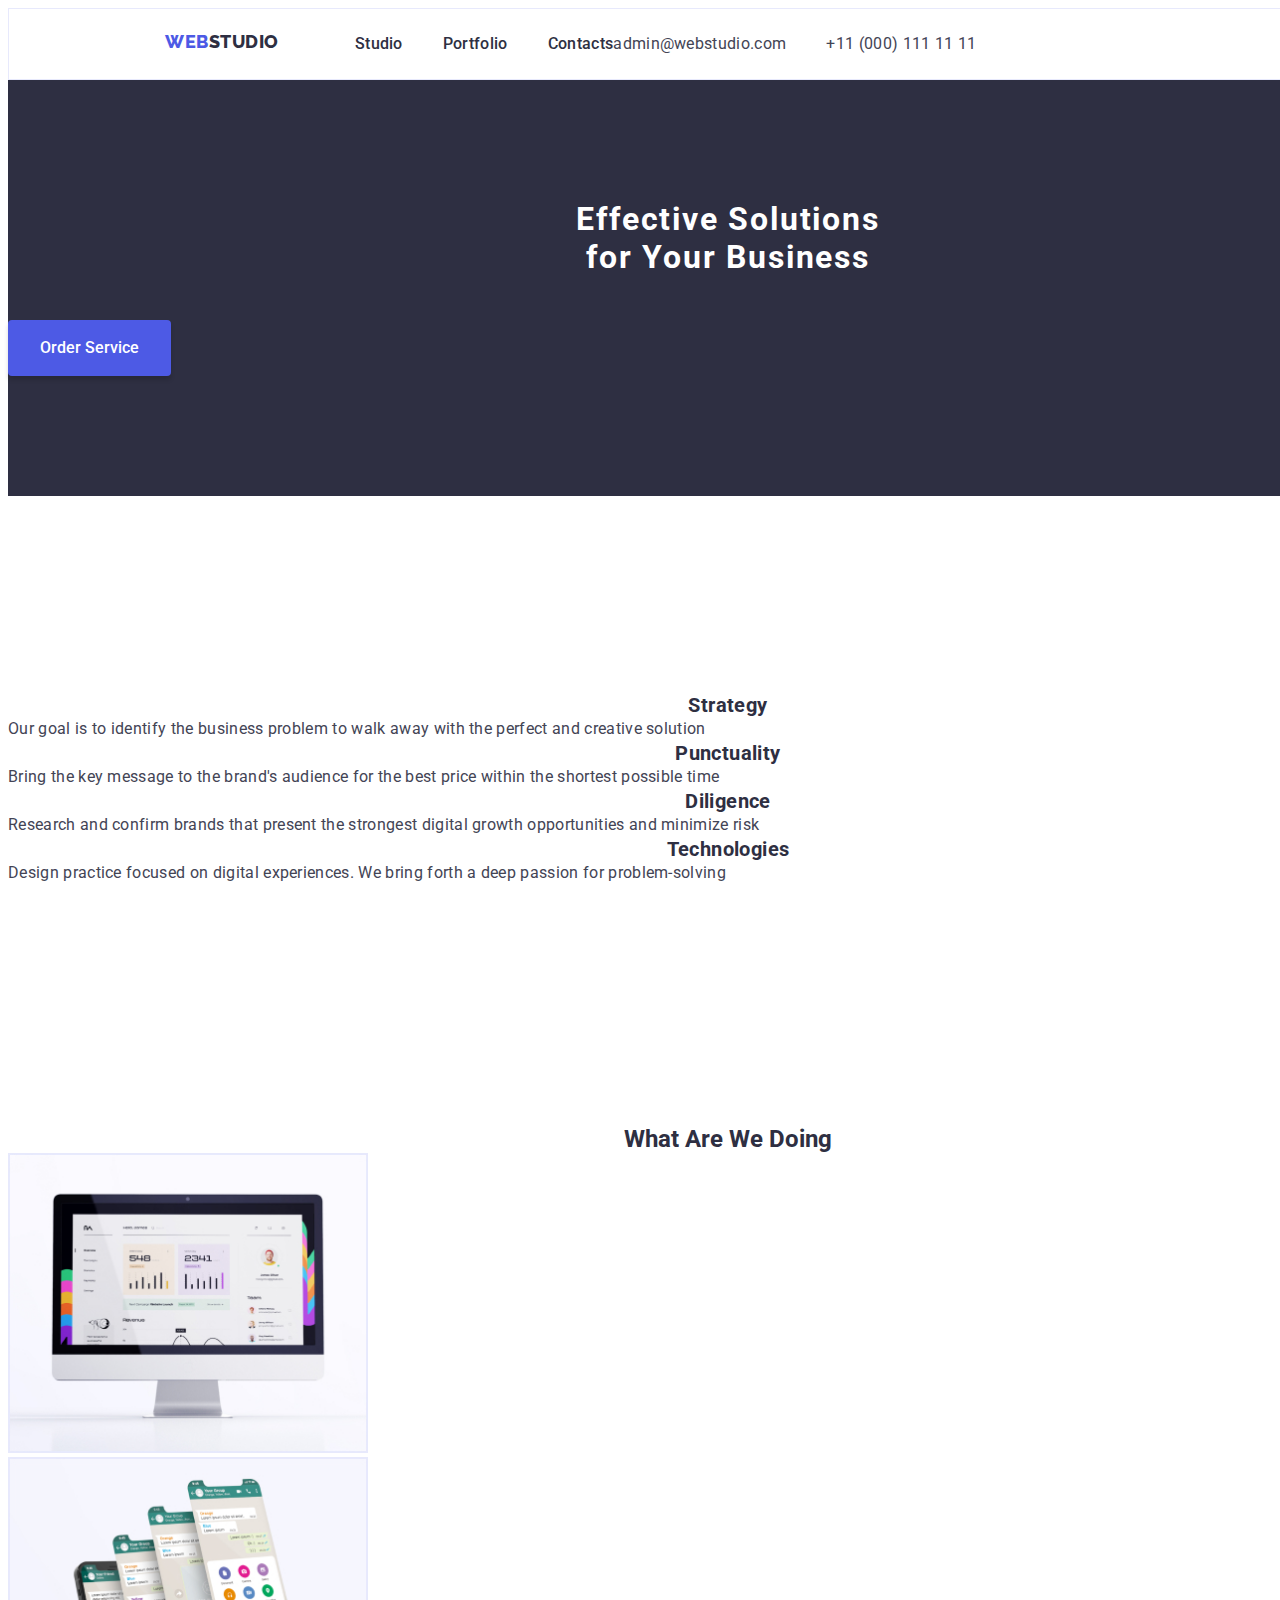
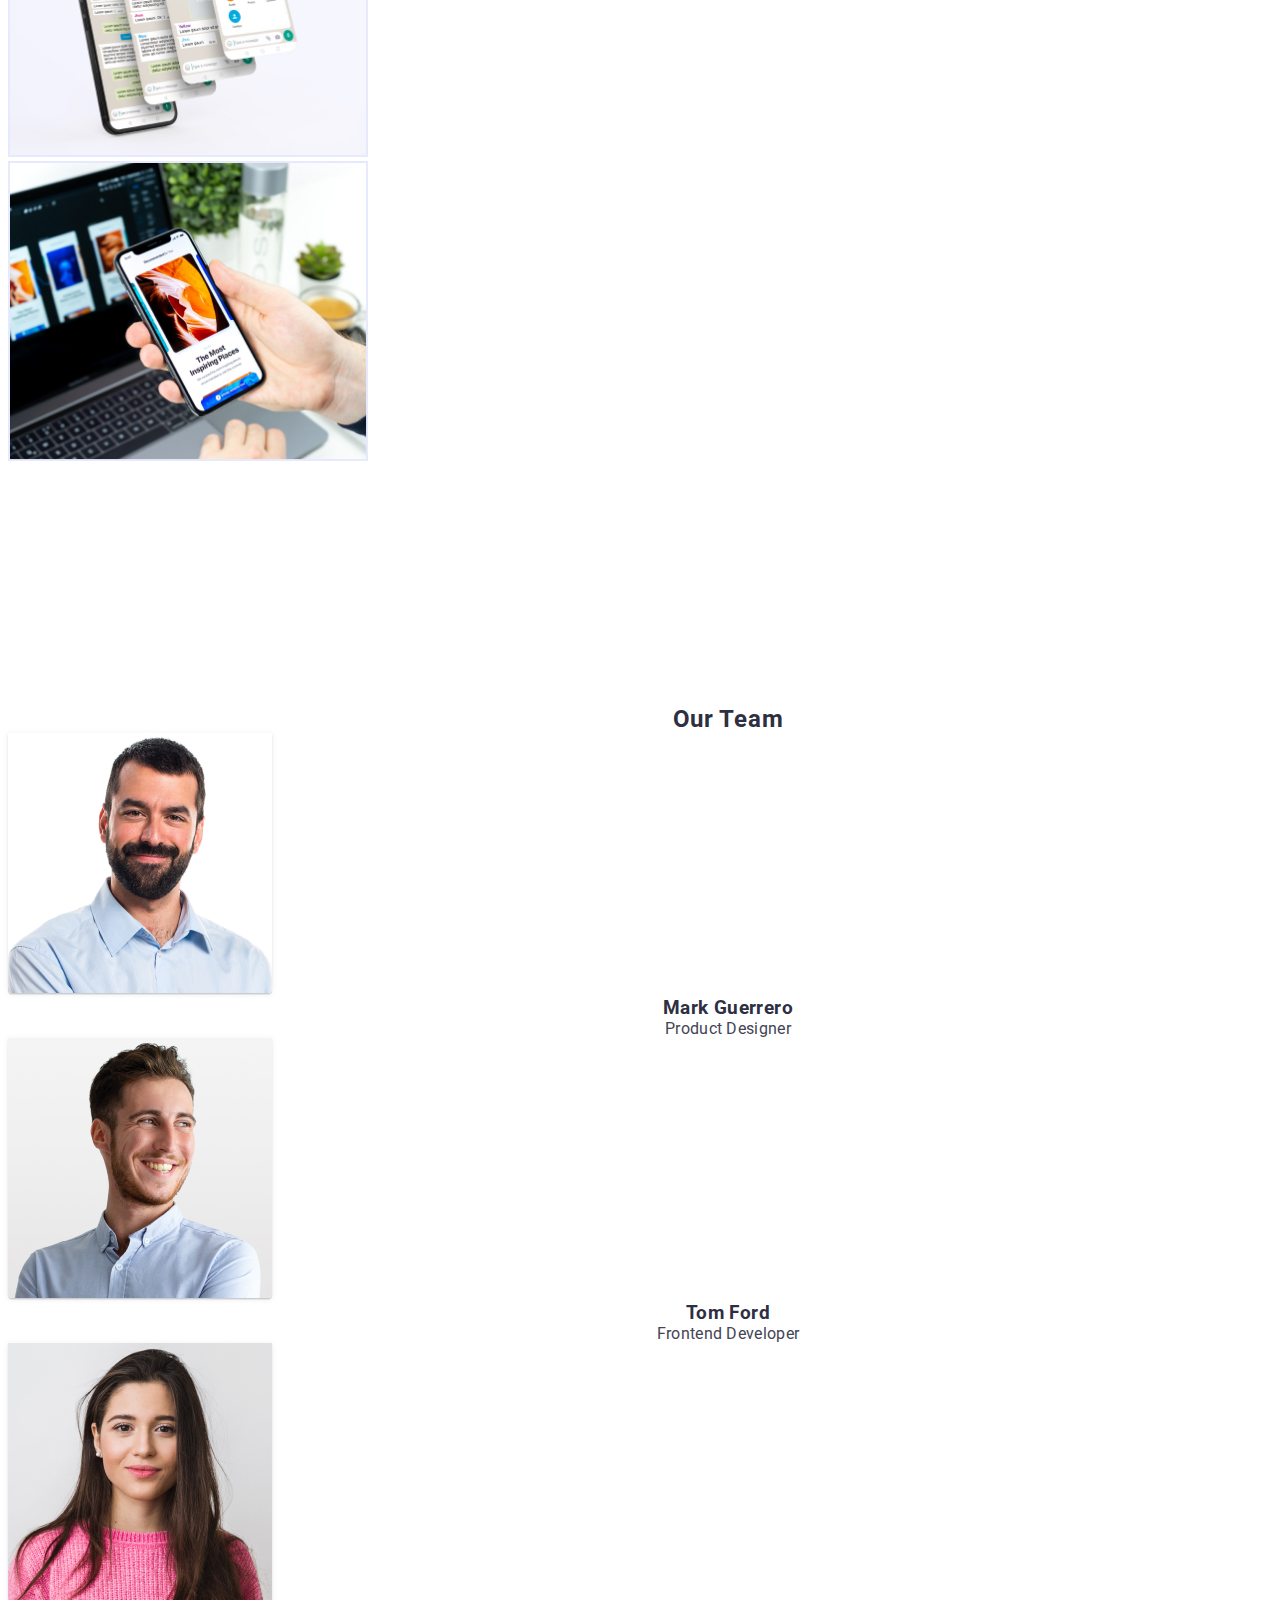
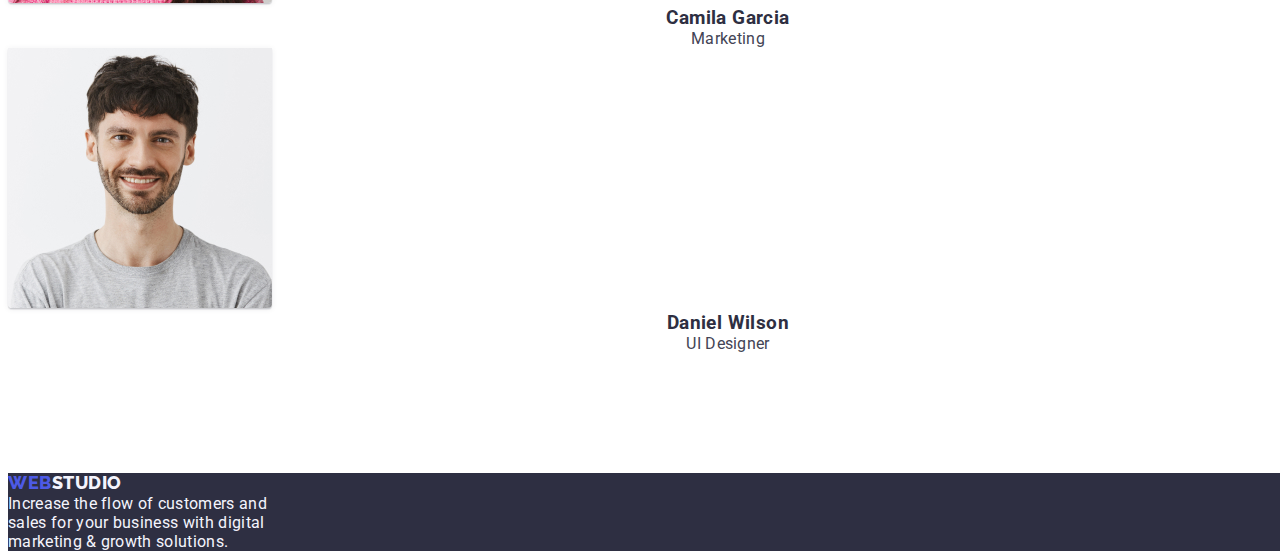
==== commit b6e47d2c: "header" ====
--- a/index.html
+++ b/index.html
@@ -19,7 +19,7 @@
 <body>
     <!-- Header Section -->
     <header class="header">
-        <div class="container-header">
+        <!-- <div class="container-header"> -->
             <nav class="nav">
                 <a class="nav-logo" href="https://sethsky-28.github.io/goit-markup-hw-02/" class="nav-logo">
                     <span class="iris">WEB</span>STUDIO
@@ -40,7 +40,7 @@
                     <li class="address-item-tel"><a class=address-link href="tel:+110001111111">+11 (000) 111 11 11</a></li>
                 </ul>
             </address>
-        </div>
+        <!-- </div> -->
     </header>
 
     <!-- Main Section -->
--- a/css/styles.css
+++ b/css/styles.css
@@ -7,6 +7,8 @@
 body {
     
     font-family: 'Roboto', sans-serif;
+    height: 2592px;
+    width: 1440px;
        
 }
 
@@ -127,9 +129,6 @@
     justify-content: center;
     margin: 0;
     height: 120px;
-    
-   
-
 }      
 
 .hero-button {
@@ -140,10 +139,10 @@
     border-radius: 4px;
     background-color: var(--iris);
     box-shadow: 0px 4px 4px 0px rgba(0, 0, 0, 0.15);
-    display: inline-flex;
+    display: inline-block;
     padding: 16px 32px;
-    align-items: flex-start;
-    gap: 10px;
+    /* align-items: flex-start; */
+    /* gap: 10px; */
    
 }
 
@@ -305,68 +304,60 @@
 
 }
 
-/* .container-header {
-    display: flex;
-    flex-direction: column;
-    align-items: center;
-    width: 1440px;
-    height: 2592px;
-    background-color: #ffffff;
-} */
-
 .header {
     align-items: center;
     background-color: #ffffff;
     border: solid 0.1rem #e7e9fc;
     box-sizing: border-box;
+    height: 72px;
+    width: 1440px;
+    display: inline-flex;
+    flex-direction: row;
+    flex-shrink: 0;
+  
+}
+
+.nav {
     display: flex;
-    flex-shrink: 0;
-    height: 7.2rem;
-    padding: 2.4rem 15.6rem;
-    width: 100%;
-}
-
+
+    
+} 
 .nav-logo {
     align-items:center;
-        display:flex;
-        flex-shrink:0;
-        height:calc(100% - 0.3rem);
-        margin:0.15rem 7.7rem 0.15rem 0rem;
+    display: flex;
+    flex-shrink:0;
+    height:calc(100% - 0.3rem);
+    margin-left: 156px;
 }
 
 
 .nav-list {
-    align-items: center;
+   
     display: flex;
     flex-shrink: 0;
     height: 100%;
-    margin-right: 33.2rem;
-}   
-
-/* .address-list {
-    display: inline-flex;
-    padding: 0 px 24px 0px 16px;
-    margin: 0;
+    margin-left: 76px;
     gap: 40px;
-    align-items: center;
-    align-items: flex-start;
-    flex-shrink: 0;
-} */ */
-
-.address-item-email {
-    flex-shrink: 0;
+    }
+
+.address-list {
+    display: flex;
+    /* margin: 24px 327px 24px 940px; */
+    /* margin-right: 156px; */
+    /* margin right: 156px; */
+    gap: 40px;
+    
+   
+}
+
+/* .address-item-email {
+    flex-shrink: 0;
+     */
+} 
+/* .address-item-tel {
+    /* flex-shrink: 0; */
     margin-right: 4rem;
-    white-space: nowrap;
-    /* display: flex; */
-    /* padding: 24px 347px 24px 940px; */
-}
-
-.address-item-tel {
-    flex-shrink: 0;
-    white-space: nowrap;
-    /* display: flex; */
-    /* padding: 24px 156px 24px 1133px; */
-}
+} */
 
 .container-features: {
     width: 1128px;
@@ -375,19 +366,10 @@
 }
 
 .features-item-title {
-    margin-bottom:
-            4.8rem;
-        max-width:
-            49.6rem;
-        text-align:
-            center;
-}
-
-
-
-
-
-
+    text-align: center;
+}
+
+.section-hero,
 .section-features,
 .section-services,
 .section-team {
@@ -395,6 +377,12 @@
 
 }
 
+.container header {
+    width: 1440px;
+    height:600px;
+}
+
+
 
 
         
